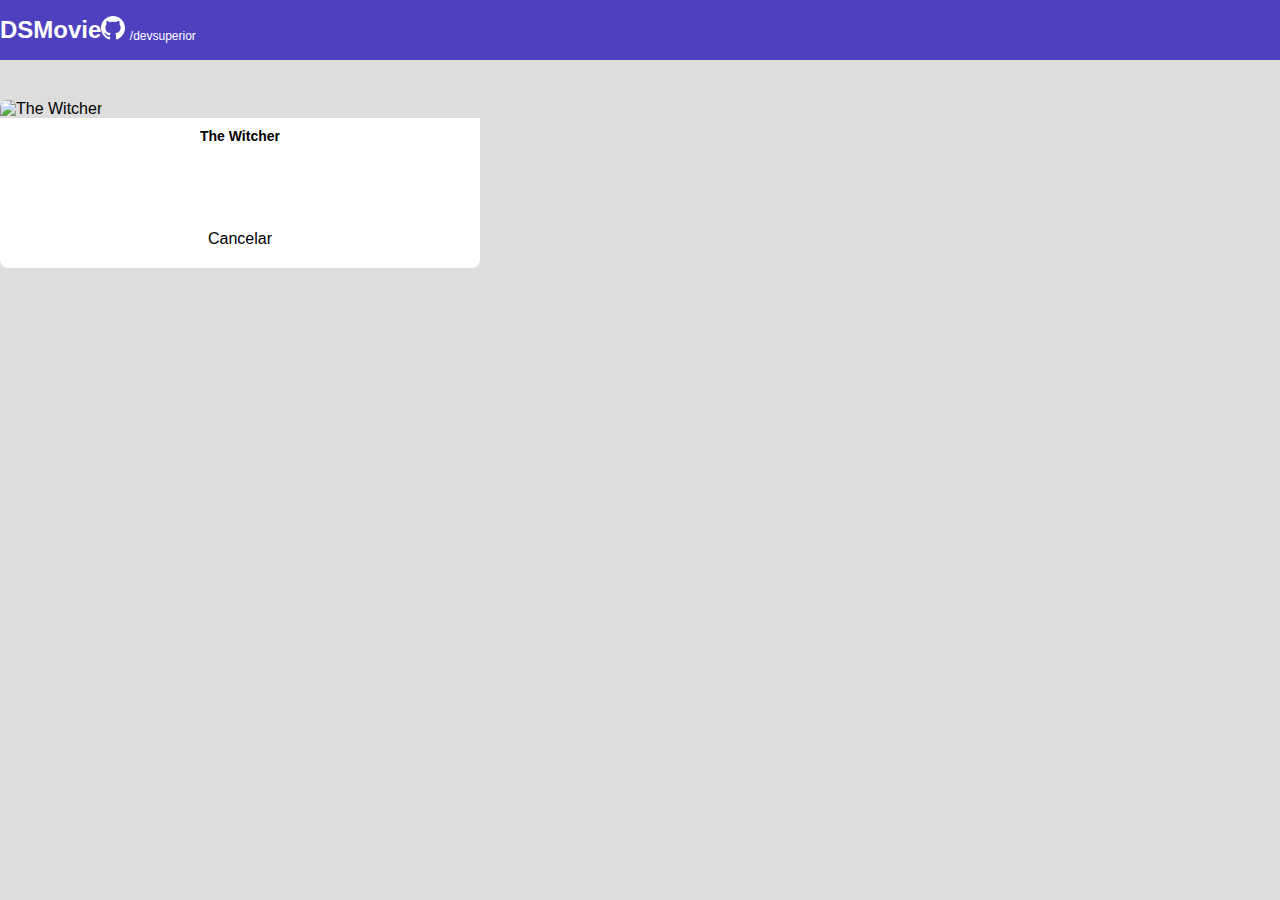
==== form.html @ c9ccb130 "Formulário PARTE1" ====
<!DOCTYPE html>
<html lang="pt-br">

<head>
    <meta charset="UTF-8">
    <meta http-equiv="X-UA-Compatible" content="IE=edge">
    <meta name="viewport" content="width=device-width, initial-scale=1.0">
    <title>Projeto DSMovie</title>

    <link href="https://cdn.jsdelivr.net/npm/bootstrap@5.1.3/dist/css/bootstrap.min.css" rel="stylesheet"
        integrity="sha384-1BmE4kWBq78iYhFldvKuhfTAU6auU8tT94WrHftjDbrCEXSU1oBoqyl2QvZ6jIW3" crossorigin="anonymous">

    <link rel="stylesheet" href="css/styles.css">

</head>

<body>
    <header>
        <nav class="container">
            <h1>DSMovie</h1>
            <div class="dsmovie-contact-container">
                <img src="img/github.svg" alt="Github">
                <a href="https://github.com/devsuperior">/devsuperior</a>
            </div>

        </nav>
    </header>
    <main>
        <section id="dsmovie-form-section">

            <div class="container dsmovie-form-contanier">

                <div>
                    <div class="dsmovie-card">
                        <img src="https://www.themoviedb.org/t/p/w533_and_h300_bestv2/jBJWaqoSCiARWtfV0GlqHrcdidd.jpg" alt="The Witcher">
                        <div class="dsmovie-card-description">
                            <h3>The Witcher</h3>
                            <a class="dsmovie-btn" href="index.html">Cancelar</a>
                        </div>
                    </div>
                </div>

            </div>

        </section>
    </main>
</body>

</html>
---- css/styles.css ----
@import url ('https://fonts.googleapis.com/css2? família=Open+Sans:wght@300;400;700&display=swap');

:root{
    --bg-gray: #ddd;
    --text-gray: #4a4a4a;
    --color-primary: #4D41C0;
    --white: #fff;
}

* {
    margin: 0;
    box-sizing: border-box;
font-family: 'Open Sans', sans-serif;
}

    h1, h2, h3, h4, h5, h6 {
        margin: 0;
    }

    head, body{
        background-color: var(--bg-gray);
    }

header{
    background-color: var(--color-primary);
    color: var(--white);
    height: 60px;
    display: flex;
    align-items: center;
}

nav{
    display: flex;
    align-items: center;
    justify-content: space-between;
}

nav h1{
    font-size: 24px;
    font-weight: 700;
}

nav a{
    font-size: 12px;
    font-weight: 400;

}

a, a:hover{
    text-decoration: none;
    color: unset;
}

.dsmovie-contact-conteiner{
    display: flex;
    align-items: center;
}

.dsmovie-contact-conteiner img{
    margin-right: 10px;
}

#dsmovie-card-list{
    padding: 40px 0;
}

.dsmovie-card {
    width: 100%;

}

.dsmovie-card img {
    width: 100%;
    border-radius: 8px 8px 0 0;
}

.dsmovie-card-description {
    background-color: var(--white);
    padding: 10px 0 20px 0;
    display: flex;
    flex-direction: column;
    align-items: center;
    justify-content: space-between;
    border-radius: 0 0 8px 8px;
    min-height: 150px;
}

.dsmovie-card-description h3 {
    font-size: 14px;
    font-weight: 700;    
    margin-bottom: 25px;
    text-align: center;

}

.dsmovie-btn .dsmovie-btn :hover {
    width: 180px;
    height: 40px;
    background-color: var(--color-primary);
    color: var(--white);
    font-size: 14px;
    font-weight: 700;
    display: flex;
    align-items: center;
    justify-content: center;
    border-radius: 4px;
}

.dsmovie-form-contanier {
    padding: 40px 0;
    max-width: 480px;
}
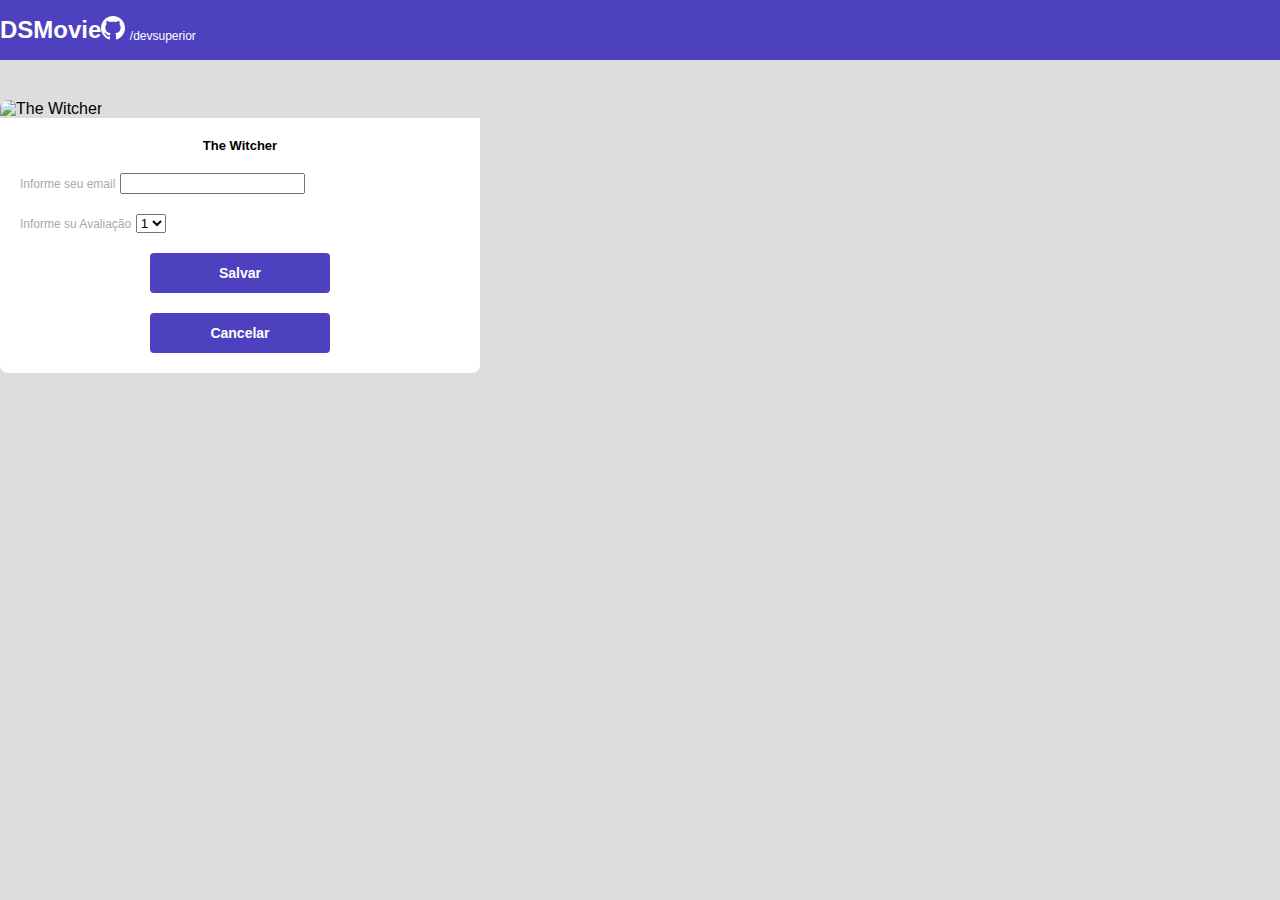
==== commit 436a7460: "Formulário PARTE 2" ====
--- a/form.html
+++ b/form.html
@@ -32,10 +32,32 @@
 
                 <div>
                     <div class="dsmovie-card">
-                        <img src="https://www.themoviedb.org/t/p/w533_and_h300_bestv2/jBJWaqoSCiARWtfV0GlqHrcdidd.jpg" alt="The Witcher">
-                        <div class="dsmovie-card-description">
+                        <img src="https://www.themoviedb.org/t/p/w533_and_h300_bestv2/jBJWaqoSCiARWtfV0GlqHrcdidd.jpg"
+                            alt="The Witcher" />
+
+                        <div class="dsmovie-form-description">
                             <h3>The Witcher</h3>
-                            <a class="dsmovie-btn" href="index.html">Cancelar</a>
+                            <form class="dsmovie-form">
+                                <div class="form-group dsmovie-form-group">
+                                    <label for="email">Informe seu email</label>
+                                    <input class="form-control" type="email" id="email">
+                                </div>
+                                <div class="form-group dsmovie-form-group">
+                                    <label for="score">Informe su Avaliação</label>
+                                    <select class="form-control" name="score" id="score">
+                                        <option value="1">1</option>
+                                        <option value="2">2</option>
+                                        <option value="3">3</option>
+                                        <option value="4">4</option>
+                                        <option value="5">5</option>
+                                    </select>
+                                </div>
+                                <div class="dsmovie-form-btn-contanier">
+                                    <button class="dsmovie-btn" type="submit">Salvar</button>
+                                    <a class="dsmovie-btn" href="index.html">Cancelar</a>
+                                </div>
+                            </form>
+
                         </div>
                     </div>
                 </div>
--- a/css/styles.css
+++ b/css/styles.css
@@ -5,6 +5,7 @@
     --text-gray: #4a4a4a;
     --color-primary: #4D41C0;
     --white: #fff;
+    --text-light-gray: #aaa
 }
 
 * {
@@ -93,7 +94,7 @@
 
 }
 
-.dsmovie-btn .dsmovie-btn :hover {
+.dsmovie-btn, .dsmovie-btn:hover {
     width: 180px;
     height: 40px;
     background-color: var(--color-primary);
@@ -104,9 +105,48 @@
     align-items: center;
     justify-content: center;
     border-radius: 4px;
+    border: 0;
 }
 
 .dsmovie-form-contanier {
     padding: 40px 0;
     max-width: 480px;
-}+}
+
+.dsmovie-form-description {
+    background-color: var(--white);
+    padding: 20px;
+    display: flex;
+    flex-direction: column;
+    align-items: center;
+    border-radius: 0 0 8px 8px;
+}
+
+.dsmovie-form {
+    width: 100%;
+}
+
+.dsmovie-form-description h3 {
+    font-size: 13px;
+    font-weight: 700;
+    margin-bottom: 20px;
+}
+
+.dsmovie-form-group {
+    margin-bottom: 20px;
+}
+
+.dsmovie-form-group label {
+    font-size: 12px;
+    color: var(--text-light-gray);
+}
+
+.dsmovie-form-btn-contanier {
+    height: 100px;
+    display: flex;
+    flex-direction: column;
+    align-items: center;
+    justify-content: space-between;
+}
+
+
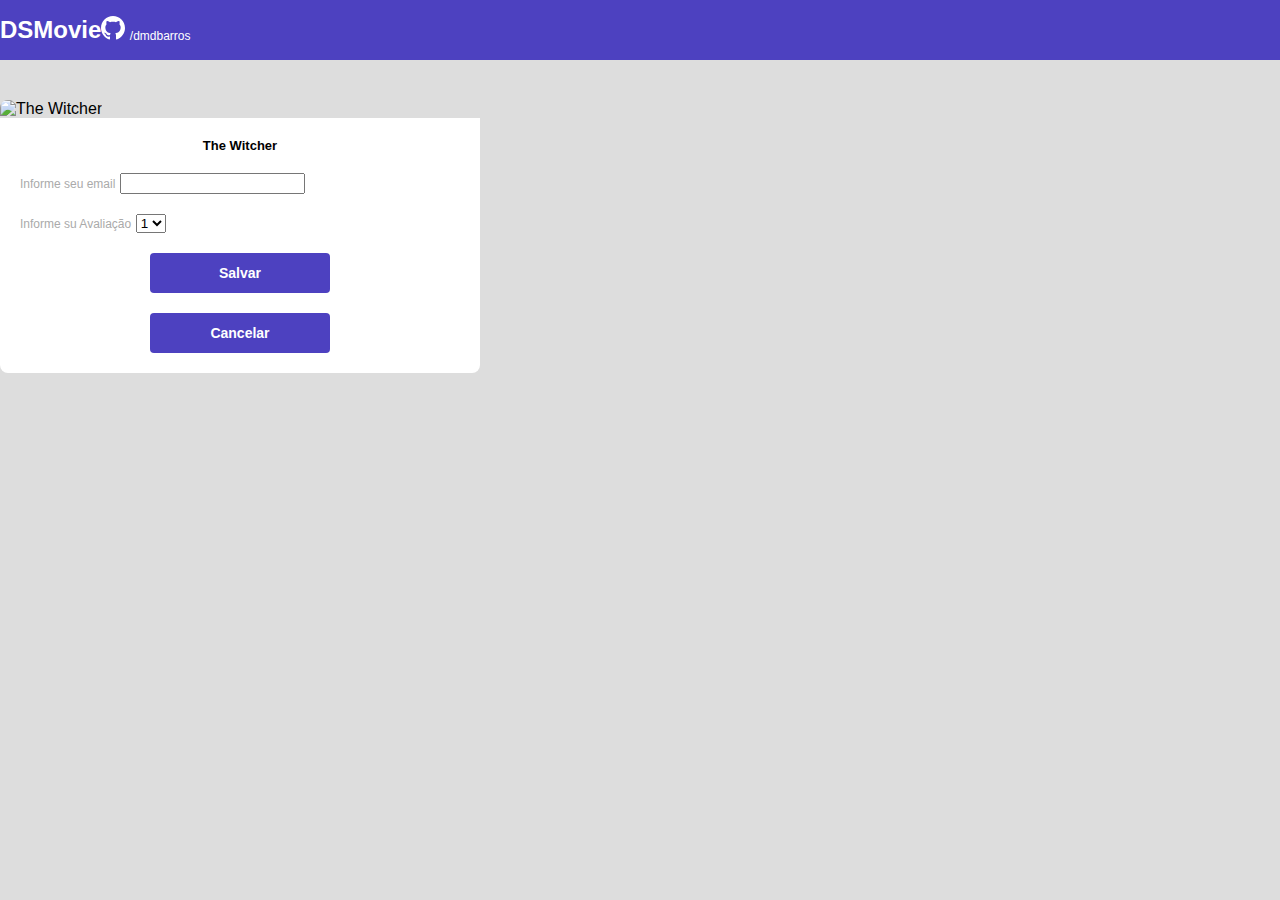
==== commit 6d76eb70: "add link do meu Github" ====
--- a/form.html
+++ b/form.html
@@ -20,7 +20,7 @@
             <h1>DSMovie</h1>
             <div class="dsmovie-contact-container">
                 <img src="img/github.svg" alt="Github">
-                <a href="https://github.com/devsuperior">/devsuperior</a>
+                <a href="https://github.com/dmdbarros">/dmdbarros</a>
             </div>
 
         </nav>
--- a/css/styles.css
+++ b/css/styles.css
@@ -1,6 +1,7 @@
 @import url ('https://fonts.googleapis.com/css2? família=Open+Sans:wght@300;400;700&display=swap');
 
 :root{
+    --star-yellow: #FFBB3A;
     --bg-gray: #ddd;
     --text-gray: #4a4a4a;
     --color-primary: #4D41C0;
@@ -52,17 +53,17 @@
     color: unset;
 }
 
-.dsmovie-contact-conteiner{
-    display: flex;
-    align-items: center;
-}
-
-.dsmovie-contact-conteiner img{
+.dsmovie-contact-conteiner {
+    display: flex;
+    align-items: center;
+}
+
+.dsmovie-contact-conteiner img {
     margin-right: 10px;
 }
 
-#dsmovie-card-list{
-    padding: 40px 0;
+#dsmovie-card-list {
+    padding: 0px 10px;
 }
 
 .dsmovie-card {
@@ -83,16 +84,41 @@
     align-items: center;
     justify-content: space-between;
     border-radius: 0 0 8px 8px;
-    min-height: 150px;
+    height: 190px;
 }
 
 .dsmovie-card-description h3 {
     font-size: 14px;
     font-weight: 700;    
-    margin-bottom: 25px;
+    margin-bottom: 10px;
     text-align: center;
 
 }
+
+.dsmovie-card-description-bottom h4 {
+    font-size: 16px;
+    font-weight: 700;
+    color: var(--star-yellow); 
+}
+
+.dsmovie-card-description-bottom {
+    display: flex;
+    flex-direction: column;
+    align-items: center;
+}
+
+
+.dsmovie-card-description-bottom img {
+    width: 22px;
+}
+
+.dsmovie-card-description-bottom p {
+    font-size: 12px;
+    font-weight: 400;
+    color: var(--text-light-gray);
+    margin-bottom: 10px;
+}
+
 
 .dsmovie-btn, .dsmovie-btn:hover {
     width: 180px;
@@ -149,4 +175,50 @@
     justify-content: space-between;
 }
 
-
+.dsmovie-pagination-container {
+    padding: 15px 0;
+    display: flex;
+    justify-content: center;
+}
+
+.dsmovie-pagination-box {
+    width: 180px;
+    display: flex;
+    justify-content: space-between;
+    align-items: center;
+}
+
+.dsmovie-pagination-box p {
+    margin: 0;
+    font-size: 12px;
+    color: var(--color-primary);
+    font-weight: 400;
+}
+
+.dsmovie-pagination-box button {
+    width: 40px;
+    height: 40px;
+    border: 1px solid var(--color-primary);
+    border-radius: 4px;
+    background-color: var(--white);
+    display: flex;
+    justify-content: center;
+    align-items: center;
+}
+
+.dsmovie-pagination-box button img {
+    filter: brightness(0) saturate(100%) invert(22%) sepia(29%) saturate(5247%) hue-rotate(235deg) brightness(101%) contrast(89%);
+}
+
+.dsmovie-pagination-box button:disabled {
+    border: 1px solid var(--text-light-gray);
+}
+
+.dsmovie-pagination-box button:disabled img {
+    filter: unset;
+}
+
+.dsmovie-flip-horizontal {
+    transform: rotate(180deg);
+}
+
